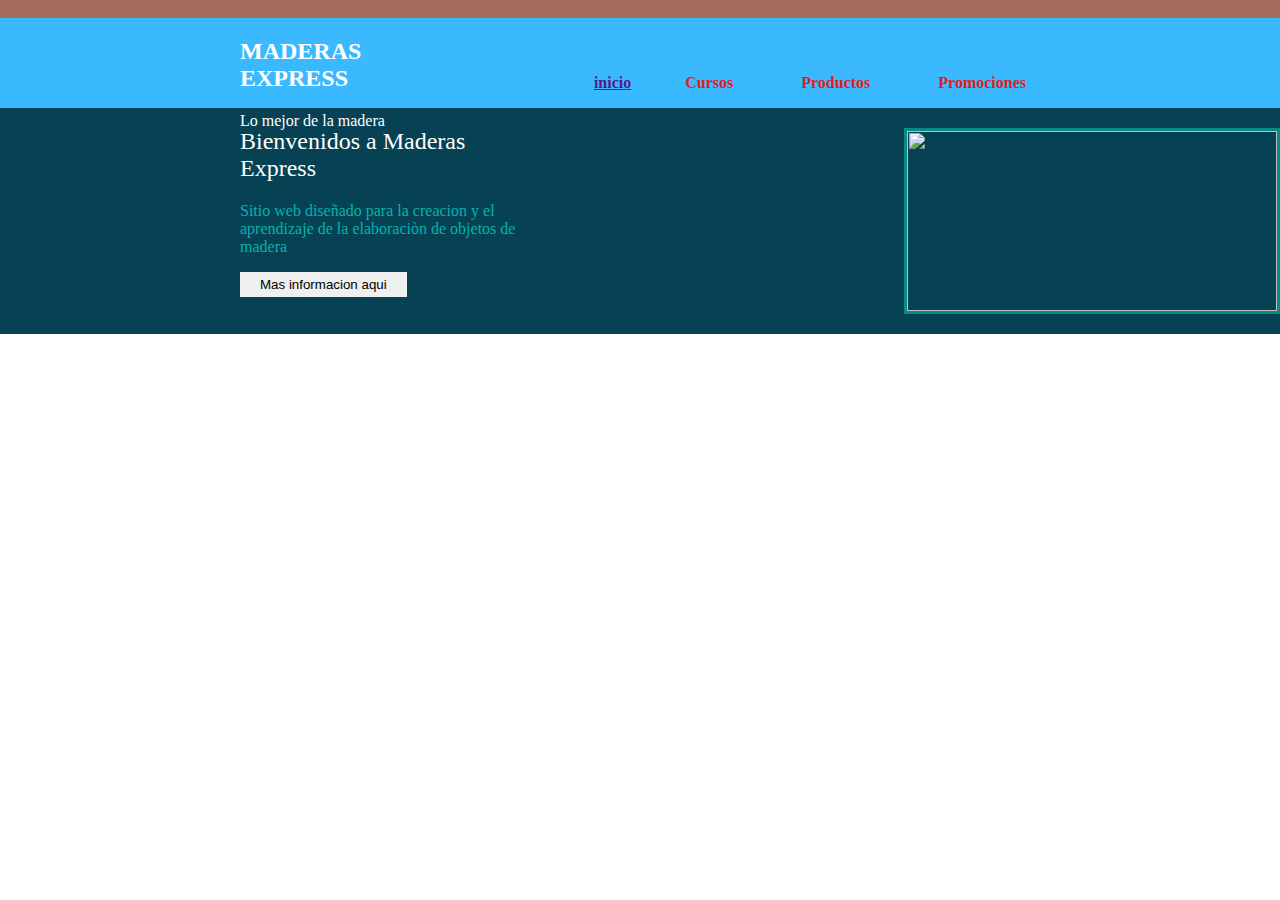
==== index.html @ 95b04ce5 "proyecto pagina web" ====
<!DOCTYPE html>
<html>
<head>
	<title></title>
	<link rel="stylesheet" type="text/css" href="estilo.css">
</head>
<body>
  <div id ="linea"></div><!--linia  de arriba-->
  <div   id ="header">
  	 <div id ="centro1">
  	 <div id ="logo"> 
      <h2> MADERAS EXPRESS </h2>
      <p> Lo mejor de la madera  </p>
    </div>
    <div id = "menu">
    	<ul>
    		<ul><a href=""><b>inicio</b></a><li><!--linia para menu-->
    	    <ul><a href=""><b>Cursos</b></a><li>
    	    <ul><a href=""><b>Productos</b></a><li>
    	    <ul><a href=""><b>Promociones</b></a><li>
    		</ul>
       </div>
    </div> 
  </div>
  <div  id="presentacion">
          	<div id="centro2">
         	<div id="izquierda">
       	         <h2>Bienvenidos a Maderas Express </h2> 
       	          <p class="descripcion-pres">Sitio web diseñado para la creacion y el aprendizaje de la elaboraciòn de objetos de madera</p>
       	          <button class="boton">Mas informacion aqui</button>
       	      </div>
       	  </div id="derecha">
       	  <img src="imag/MaderasE.JPEG"class="imag">
       	</div>
</body>
</html>
---- estilo.css ----
body{
	margin: 0;
	padding: 0;
	font-family:  'calibri light';
}

 /*----linea primera o pequeña-----*/
#linea{
	width: 100%;
	height: 18px;
	background: #a56d5d ;
 /*----linea segunda o grande-----*/
}
#header{
	 width: 100%;
	 height: 90px;
	 background:#3BB9FF;
}

#header #centro1{
	width: 800px;
	height: auto;overflow: hidden;
	border: 0px solid;
	margin: auto;
}

#header #centro1 #logo{
	width: 200px;border: 0px solid;
	float: left;
}


#header #centro1 #logo h2,p{
	color: #fff;
}
#header #centro1 #logo p{
	margin-top: - 20px;
}

 /*----menu-----*/

 #header #menu{
 	width: 580px;
 	height: auto;
 	overflow: hidden;
 	border: 0px solid;
    float: right;
    margin-top: 40px;
    text-align:right;
}
#header #menu ul li{ 
	display: inline-block;
}
#header #menu  ul li a{
	color: #E41B17;
	text-decoration:none; 
	padding: 7px 10px;
	margin: 0px 4px;
}
#header #menu  ul li a:hover{
	background: #0a2a29;
}

/*Presentacion*/
#presentacion{
	width: 100%;
	height: auto;overflow:hidden;
	background: #064154;
}

#presentacion #centro2{
	width: 800px;
	margin: auto;
}

#presentacion #centro2 #izquierda{
	width: 290px;
	border: 0px solid;
	float: left;
}
#presentacion #centro2 #izquierda h2{
color: #fff; 
font-weight:  lighter;
}

.descripcion-pres{
	color: #04b4ae;
	text-align: left;
}

.boton{
	padding:  5px 20px;
	border:0;
}

.boton:hover{
	background: #e6e6e6;
	color: #0b651e;
}

 #presentacion #centro2 #derecha{
 	width: 490px;
 	height: auto; float: right;
 }
.imag{
	width:370px;
	height: 180px;
	border: 3px solid #088a85;
	margin: 20px 0px;
	float: right  ;
}
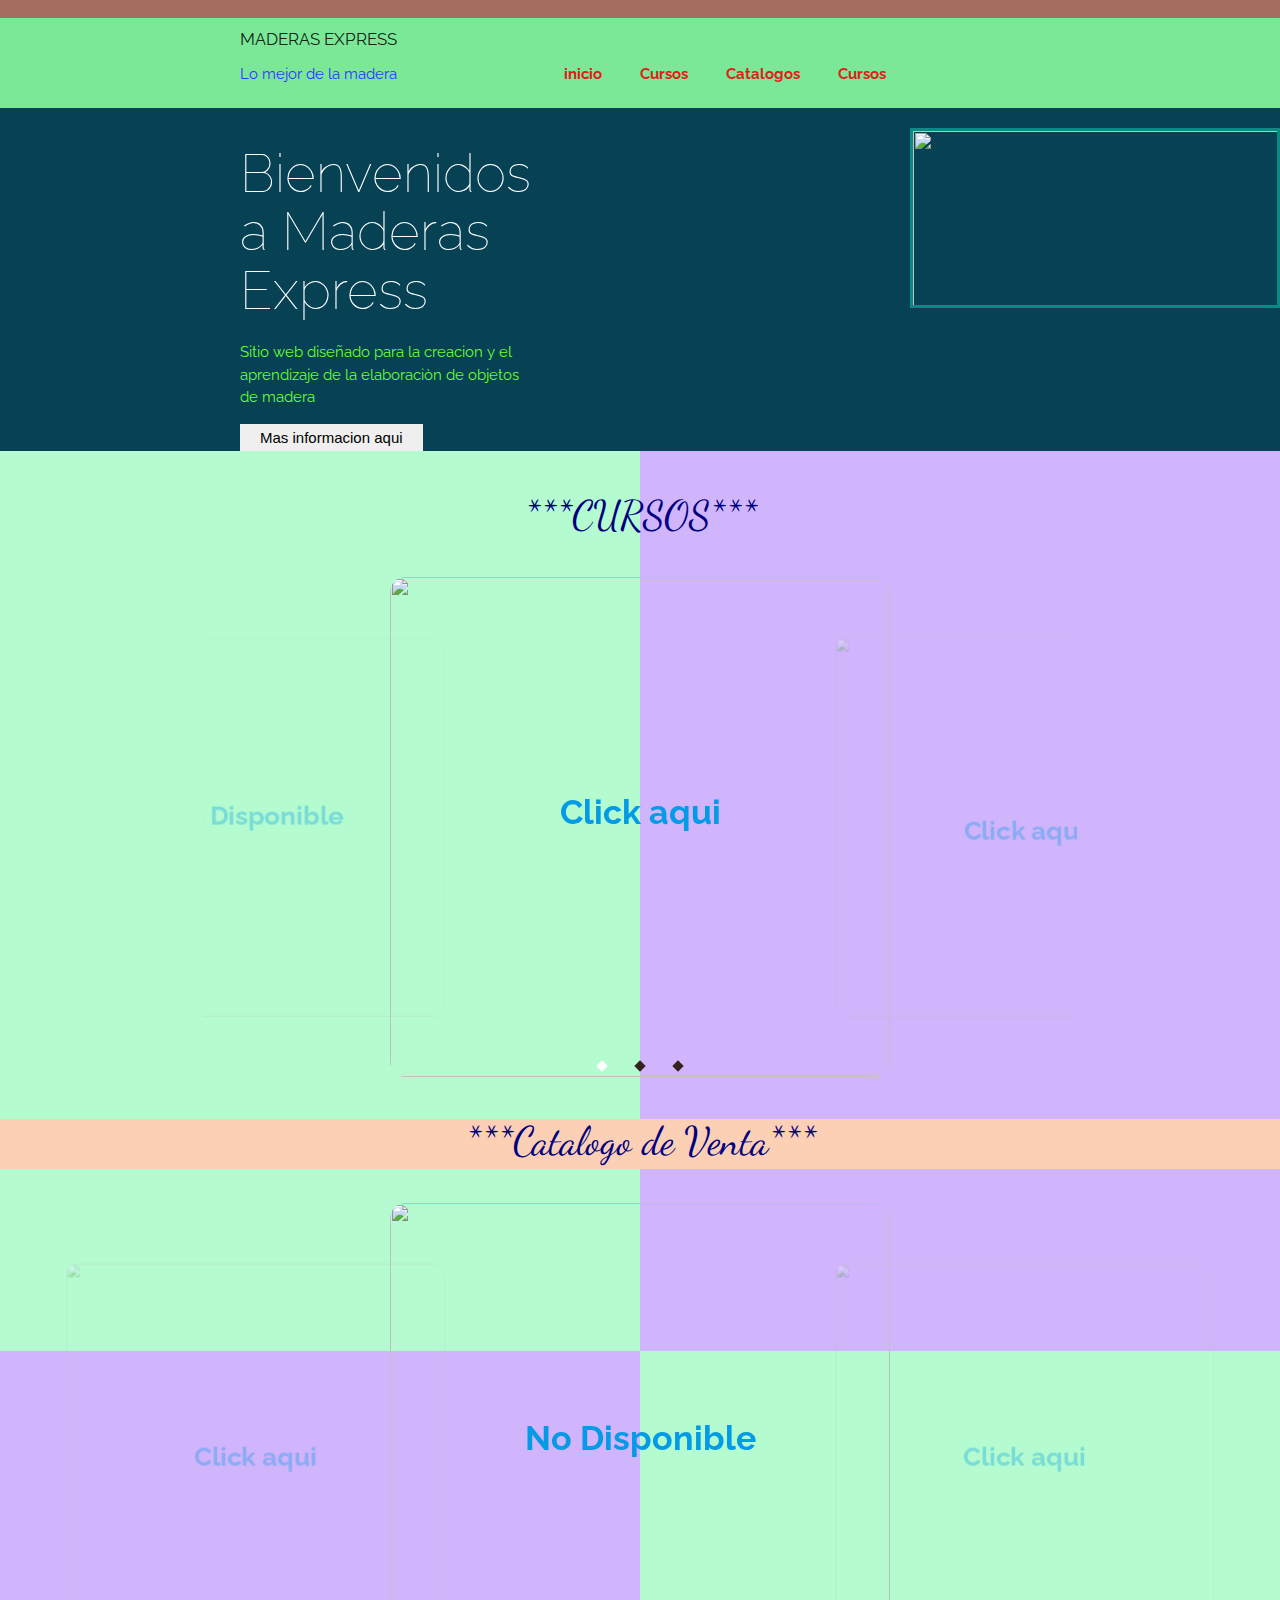
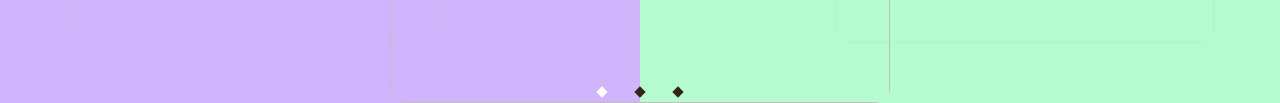
==== commit 15b5a330: "Se agrego estilos y pp" ====
--- a/index.html
+++ b/index.html
@@ -1,24 +1,41 @@
-<!DOCTYPE html>
+ <!DOCTYPE html>
 <html>
 <head>
 	<title></title>
 	<link rel="stylesheet" type="text/css" href="estilo.css">
+  <!-- Fonts -->
+    <link href="https://fonts.googleapis.com/css?family=Dancing+Script|Raleway:500,600&display=swap" rel="stylesheet">
+  <!-- Materialize.css -->
+  <link rel="stylesheet" href="https://cdnjs.cloudflare.com/ajax/libs/materialize/1.0.0/css/materialize.min.css">
+  <!-- CSS Estilos -->
+    <link rel="stylesheet" href="css/estilos.css">
+
 </head>
 <body>
   <div id ="linea"></div><!--linia  de arriba-->
   <div   id ="header">
   	 <div id ="centro1">
+
   	 <div id ="logo"> 
-      <h2> MADERAS EXPRESS </h2>
+      <h6> MADERAS EXPRESS </h6>
       <p> Lo mejor de la madera  </p>
     </div>
-    <div id = "menu">
-    	<ul>
-    		<ul><a href=""><b>inicio</b></a><li><!--linia para menu-->
-    	    <ul><a href=""><b>Cursos</b></a><li>
-    	    <ul><a href=""><b>Productos</b></a><li>
-    	    <ul><a href=""><b>Promociones</b></a><li>
-    		</ul>
+    <div>
+      
+  <ul id="menu">
+ <li><a href="index.html"><b>inicio</b></a></li>
+ <li><a href="Cursos.html"><b>Cursos</b></a></li>
+ <li><a href="Cursos.html"><b>Catalogos</b></a>
+  <ul>
+    <li><a href=""><b> </b></a></li>
+    <li><a href="catalogo.html"><b>Promociones</b></a></li>
+    <li><a href="catalogoProducto.html"><b>Productos</b></a></li>
+  </ul>
+ </li>
+
+ <li><a href="Cursos.html"><b>Cursos</b></a></li>
+</ul>
+</div>
        </div>
     </div> 
   </div>
@@ -30,7 +47,76 @@
        	          <button class="boton">Mas informacion aqui</button>
        	      </div>
        	  </div id="derecha">
-       	  <img src="imag/MaderasE.JPEG"class="imag">
+       	  <img src="img/MaderasE.JPEG"class="img">
        	</div>
+
+ <div id = "body">
+         <div class="container">
+        <div class="row">
+            <div class="col s12">
+
+                <h1 class="center-align titulo">***CURSOS***</h1>
+
+                <div class="carousel center-align">
+                    <div class="carousel-item">
+                       <h4><a href="Cursos.html"><b>Click aqui</b></a><h4>
+                        <img src="img/cb.jpeg" alt="">
+                    </div>
+
+                    <div class="carousel-item">
+                        <h4><a href="Cursos.html"><b>Click aqui</b></a></h4>    
+                        <img src="./img/ci.jpg" width="400" alt="">
+                    </div>
+                    
+                    <div class="carousel-item"><h4>
+                      <a href=""><b>No Disponible</b></a><h4>
+                      <img src="./img/cp.jpeg" width="400" alt="">
+                    </div>
+                    
+                    
+                </div>
+            </div>
+        </div>
+    </div>
+
+  <div   id ="headers">
+    <div id ="centro1">
+    <div class="col s12">
+    <h1 class="center-align titulo">***Catalogo de Venta***</h1>
+
+    <div id ="logo">
+    </div>
+    </div> 
+  </div>
+ <div > 
+         <div class="carousel center-align">
+                    <div class="carousel-item">
+                      <h4><a href=""><b>No Disponible</b></a><h4>
+                        <img src="img/Promocion.jpeg" alt="">
+                    </div>
+  
+                    <div class="carousel-item">
+
+                        <h4><a href="Cursos.html"><b>Click aqui</b></a></h4>       
+                        <img src="./img/Producto.jpeg" width="400" alt="">
+                    </div>
+                    
+                    <div class="carousel-item">
+
+                        <h4><a href="Cursos.html"><b>Click aqui</b></a></h4>            
+                        <img src="./img/Premium.jpeg" width="400" alt="">
+                    </div>
+                    
+                   
+                </div>
+            </div>
+        </div>
+    </div>
+    
+         <!-- Materialize.js -->
+    <script src="https://cdnjs.cloudflare.com/ajax/libs/materialize/1.0.0/js/materialize.min.js"></script>
+
+    <!-- JS Main -->
+    <script src="js/main.js"></script>
 </body>
 </html>--- a/estilo.css
+++ b/estilo.css
@@ -1,21 +1,32 @@
 body{
-	margin: 0;
+margin: 0;
 	padding: 0;
 	font-family:  'calibri light';
-}
-
+         box-sizing: border-box;
+
+}
  /*----linea primera o pequeña-----*/
 #linea{
 	width: 100%;
 	height: 18px;
 	background: #a56d5d ;
- /*----linea segunda o grande-----*/
-}
+
+ 
+}
+/*----linea segunda o grande-----*/
 #header{
 	 width: 100%;
 	 height: 90px;
-	 background:#3BB9FF;
-}
+	 background:#7AE896;
+}
+#headers{
+     width: 100%;
+     height: 50px;
+
+    background-image: linear-gradient(-90deg, #FCD0B4 50%, #FCD0B4 50%);
+    
+}
+
 
 #header #centro1{
 	width: 800px;
@@ -31,35 +42,88 @@
 
 
 #header #centro1 #logo h2,p{
-	color: #fff;
-}
+	color: #3333FF
+}
+
+
 #header #centro1 #logo p{
 	margin-top: - 20px;
 }
 
- /*----menu-----*/
-
- #header #menu{
- 	width: 580px;
- 	height: auto;
- 	overflow: hidden;
- 	border: 0px solid;
-    float: right;
+
+/*menu*/
+ 
+ul#menu {
+ width: 500px;
+ float: right;
+ padding: 5px;
+    
+    text-align:above; 
+    
     margin-top: 40px;
-    text-align:right;
-}
-#header #menu ul li{ 
-	display: inline-block;
-}
-#header #menu  ul li a{
-	color: #E41B17;
-	text-decoration:none; 
-	padding: 7px 10px;
-	margin: 0px 4px;
-}
-#header #menu  ul li a:hover{
-	background: #0a2a29;
-}
+    
+}
+  
+ul#menu li {
+ color: #fff;
+ float: left;
+
+}
+   ul#menu   li a{
+
+    color: #E41B17;
+   
+    padding: 1px 15px;
+    margin: 0px 4px;
+    kkkkkkkkkkkkk hataca yo
+}
+  
+ul#menu li a:hover{
+ display: inline-block;
+}
+  
+ul#menu ul {
+ display: none;
+ position: absolute;
+ top: 59px;
+ margin:auto ;
+ }
+  
+ul#menu ul li{
+ float: left;
+ color: #fff;
+ width:100%;
+
+ margin: auto;
+}
+ 
+ 
+ul#menu ul li a{
+ color: #fff;
+}
+  
+ul#menu ul li a:hover{
+ background: #0a2a29;
+}
+  
+ul#menu li:hover ul ul,
+ul#menu li:hover ul ul ul,
+ul#menu li.iehover ul ul,
+ul#menu li.iehover ul ul ul {
+ display: none;
+ cursor:pointer;
+}
+  
+ul#menu li:hover ul,
+ul#menu ul li:hover ul,
+ul#menu ul ul li:hover ul,
+ul#menu li.iehover ul,
+ul#menu ul li.iehover ul,
+ul#menu ul ul li.iehover ul {
+ display: block;
+ cursor:pointer;
+}
+
 
 /*Presentacion*/
 #presentacion{
@@ -68,6 +132,8 @@
 	background: #064154;
 }
 
+
+
 #presentacion #centro2{
 	width: 800px;
 	margin: auto;
@@ -83,8 +149,80 @@
 font-weight:  lighter;
 }
 
+
+
+#presentacion2{
+    width: 100%;
+    height: auto;overflow:hidden;
+    background: #eae6ca;
+}
+
+
+#presentacion2 #centro2{
+    width: 800px;
+    margin: auto;
+}
+
+#presentacion2 #centro2 #izquierda{
+    width: 290px;
+    border: 0px solid;
+    float: left;
+}
+#presentacion2 #centro2 #izquierda h2{
+color: #4006AC; 
+font-weight:  lighter;
+}
+
+
+
+#presentacion3{
+    width: 100%;
+    height: auto;overflow:hidden;
+    background: #FF6433;
+}
+
+
+#presentacion3 #centro2{
+    width: 800px;
+    margin: auto;
+}
+
+#presentacion3 #centro2 #izquierda{
+    width: 290px;
+    border: 0px solid;
+    float: left;
+}
+#presentacion3 #centro2 #izquierda h2{
+color: #4006AC; 
+font-weight:  lighter;
+
+}
+#presentacion4{
+    width: 100%;
+    height: auto;overflow:hidden;
+    background: #00b3f9;
+}
+
+
+#presentacion4 #centro2{
+    width: 800px;
+    margin: auto;
+}
+
+#presentacion4 #centro2 #izquierda{
+    width: 290px;
+    border: 0px solid;
+    float: left;
+}
+#presentacion4 #centro2 #izquierda h2{
+color: #4006AC; 
+font-weight:  lighter;
+
+}
+
+
 .descripcion-pres{
-	color: #04b4ae;
+	color: #68FF33;
 	text-align: left;
 }
 
@@ -102,12 +240,72 @@
  	width: 490px;
  	height: auto; float: right;
  }
-.imag{
+.img{
 	width:370px;
 	height: 180px;
 	border: 3px solid #088a85;
 	margin: 20px 0px;
 	float: right  ;
 }
-
-
+}
+.subtitulo {
+    margin: 0;
+    color: #000;
+    display: inline;
+    font-size: 50px;
+    font-weight: 500;
+    text-transform: uppercase;
+}
+
+.sabor { 
+    color: #fff;
+    margin: 7px 0;
+    font-size: 50px;
+    font-weight: 600;
+    text-shadow: 2px 2px 1px rgba(0,0,0,0.7);
+    font-family: 'Dancing Script', cursive;
+    margin-top: 0;
+}
+
+.linea-division {
+    width: 80%;
+    height: 2px;
+    background-color: #36221c;
+}
+
+/* ------------------------- */
+/* Estilos de Materialize */
+/* ------------------------- */
+.carousel {
+    min-height: 500px;
+}
+
+.carousel .carousel-item {
+    display: flex;
+    flex-direction: column;
+    justify-content: center;
+    align-items: center;
+    user-select: none;
+    width: 500px;
+    height: 500px;
+}
+
+.carousel .carousel-item img {
+    width: 100%;
+    height: 100%;
+    object-fit: cover;
+    position: absolute;
+    top: 0;
+    left: 0;
+    z-index: -1;
+    border-radius: 15px;
+}
+
+.carousel .indicators .indicator-item {
+    border-radius: 0;
+    transform: rotate(45deg);
+    margin: 0 15px;
+    background: #36221c;
+}
+
+
--- a/css/estilos.css
+++ b/css/estilos.css
@@ -0,0 +1,76 @@
+
+body{
+ min-height: 100vh;
+    background-image: linear-gradient(-90deg, #B4FCD0 50%, #D0B4FC 50%);
+    font-family: 'Raleway', sans-serif;
+}
+#body{
+ min-height: 100vh;
+    background-image: linear-gradient(-90deg, #D0B4FC 50%, #B4FCD0 50%);
+    font-family: 'Raleway', sans-serif;
+}
+.Titulo {
+    font-size: 40px;
+    font-family: 'Dancing Script', cursive;
+    margin-bottom: 40p90
+    color: #9032bb;
+}
+
+.titulo {
+    font-size: 40px;
+    font-family: 'Dancing Script', cursive;
+    margin-bottom: 40px;
+    color:  #000080;
+
+}
+
+.tipo { 
+    color: #000080;
+    margin: 7px 0;
+    font-size: 50px;
+    font-weight: 600;
+    text-shadow: 2px 2px 1px rgba(0,0,0,0.7);
+    font-family: 'Dancing Script', cursive;
+    margin-top: 0;
+}
+
+.linea-division {
+    width: 80%;
+    height: 2px;
+    background-color: #36221c;
+}
+
+/* ------------------------- */
+/* Estilos de Materialize */
+/* ------------------------- */
+.carousel {
+    min-height: 500px;
+}
+
+.carousel .carousel-item {
+    display: flex;
+    flex-direction: column;
+    justify-content: center;
+    align-items: center;
+    user-select: none;
+    width: 500px;
+    height: 500px;
+}
+
+.carousel .carousel-item img {
+    width: 100%;
+    height: 100%;
+    object-fit: cover;
+    position: absolute;
+    top: 0;
+    left: 0;
+    z-index: -1;
+    border-radius: 15px;
+}
+
+.carousel .indicators .indicator-item {
+    border-radius: 0;
+    transform: rotate(45deg);
+    margin: 0 15px;
+    background: #36221c;
+}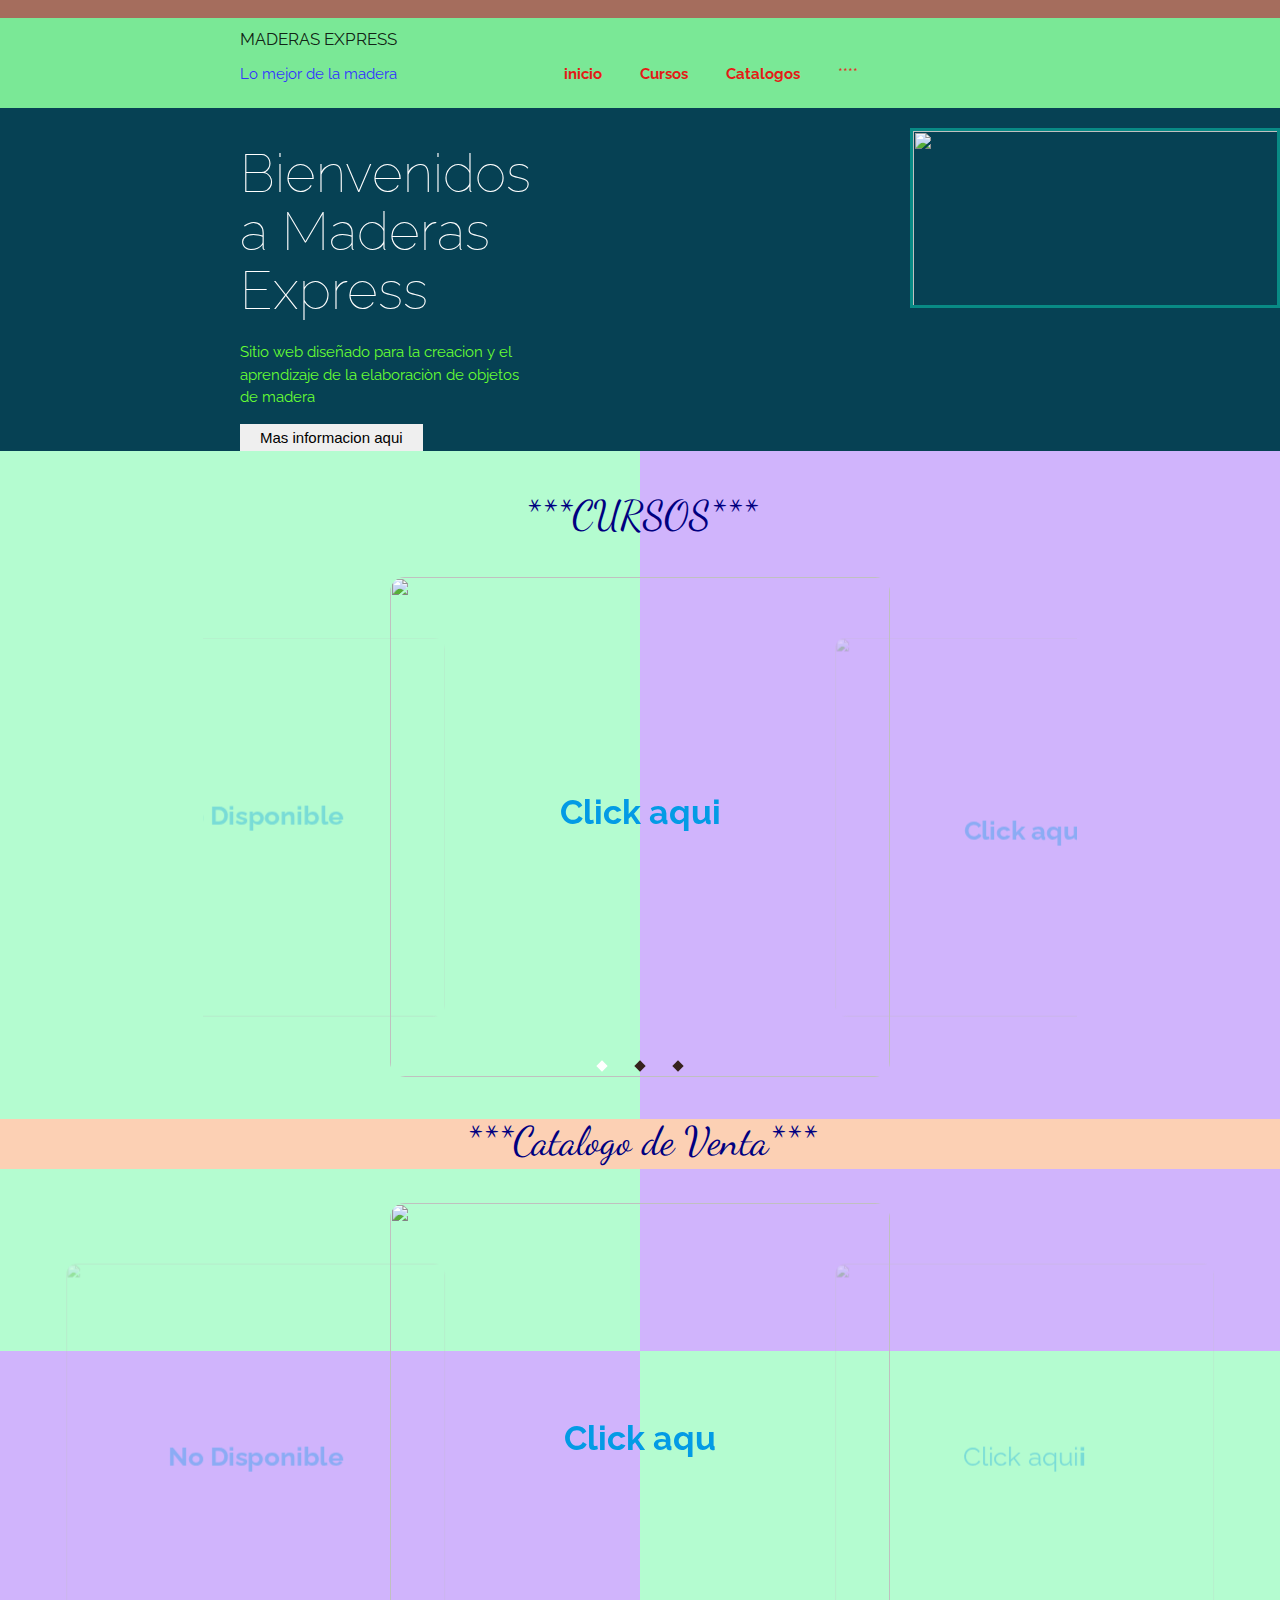
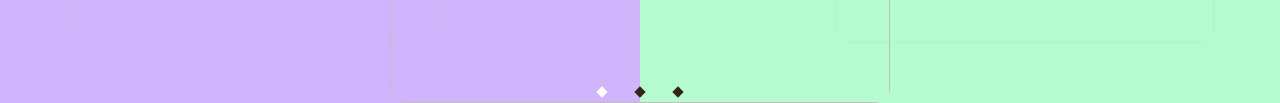
==== commit 02bd1bc5: "correcionesde link" ====
--- a/index.html
+++ b/index.html
@@ -8,6 +8,7 @@
   <!-- Materialize.css -->
   <link rel="stylesheet" href="https://cdnjs.cloudflare.com/ajax/libs/materialize/1.0.0/css/materialize.min.css">
   <!-- CSS Estilos -->
+
     <link rel="stylesheet" href="css/estilos.css">
 
 </head>
@@ -33,7 +34,7 @@
   </ul>
  </li>
 
- <li><a href="Cursos.html"><b>Cursos</b></a></li>
+ <li><a href="****">****<b></b></a></li>
 </ul>
 </div>
        </div>
@@ -59,12 +60,12 @@
 
                 <div class="carousel center-align">
                     <div class="carousel-item">
-                       <h4><a href="Cursos.html"><b>Click aqui</b></a><h4>
+                       <h4 ><a href="Cursos.html #inerttBasico"><b>Click aqui</b></a><h4>
                         <img src="img/cb.jpeg" alt="">
                     </div>
 
                     <div class="carousel-item">
-                        <h4><a href="Cursos.html"><b>Click aqui</b></a></h4>    
+                        <h4 #inertt><a href="Cursos.html #inertt"><b>Click aqui</b></a></h4>    
                         <img src="./img/ci.jpg" width="400" alt="">
                     </div>
                     
@@ -91,19 +92,19 @@
  <div > 
          <div class="carousel center-align">
                     <div class="carousel-item">
-                      <h4><a href=""><b>No Disponible</b></a><h4>
+                      <h4><a href="catalogo.html"><b>Click aqu</b></a><h4>
                         <img src="img/Promocion.jpeg" alt="">
                     </div>
   
                     <div class="carousel-item">
 
-                        <h4><a href="Cursos.html"><b>Click aqui</b></a></h4>       
+                        <h4><a href="catalogoProducto.html">Click aqui<b>i</b></a></h4>       
                         <img src="./img/Producto.jpeg" width="400" alt="">
                     </div>
                     
                     <div class="carousel-item">
 
-                        <h4><a href="Cursos.html"><b>Click aqui</b></a></h4>            
+                        <h4><a href=".html"><b>No Disponible</b></a></h4>            
                         <img src="./img/Premium.jpeg" width="400" alt="">
                     </div>
                     
--- a/estilo.css
+++ b/estilo.css
@@ -273,39 +273,5 @@
     background-color: #36221c;
 }
 
-/* ------------------------- */
-/* Estilos de Materialize */
-/* ------------------------- */
-.carousel {
-    min-height: 500px;
-}
-
-.carousel .carousel-item {
-    display: flex;
-    flex-direction: column;
-    justify-content: center;
-    align-items: center;
-    user-select: none;
-    width: 500px;
-    height: 500px;
-}
-
-.carousel .carousel-item img {
-    width: 100%;
-    height: 100%;
-    object-fit: cover;
-    position: absolute;
-    top: 0;
-    left: 0;
-    z-index: -1;
-    border-radius: 15px;
-}
-
-.carousel .indicators .indicator-item {
-    border-radius: 0;
-    transform: rotate(45deg);
-    margin: 0 15px;
-    background: #36221c;
-}
-
-
+
+
